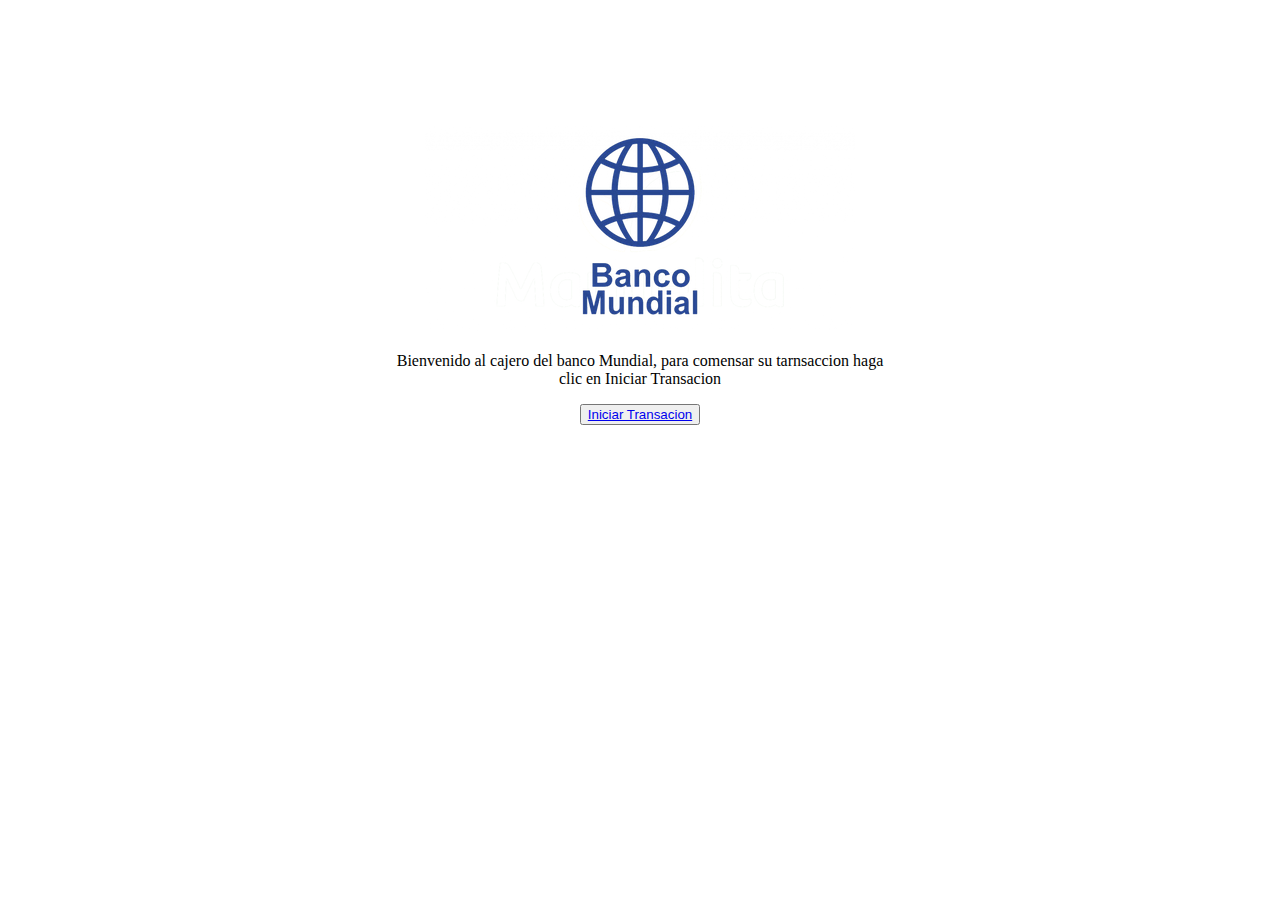
==== index.html @ af0bea11 "Demas paginas" ====
<!DOCTYPE html>
<html lang="en">
<head>
    <meta charset="UTF-8">
    <meta name="viewport" content="width=device-width, initial-scale=1.0">
    <title>Cajero</title>

    <link rel="stylesheet"  href="css/style.css">

</head>
<body>
    
    <div id="imagen" > 
      <img src="banco.png" />  
    
    <p> Bienvenido al cajero del banco Mundial, para comensar su tarnsaccion haga 
                                  <br>  clic en Iniciar Transacion 
    </p>
    <button id="enlace" > <a href="operaciones.html" id="enlace"> Iniciar Transacion  </a> </button>


    </div>

</body>
</html>
---- css/style.css ----
#imagen{
    text-align: center;    
    margin-top: 10%;
    
}

#enlce{
    text-decoration: none;
}
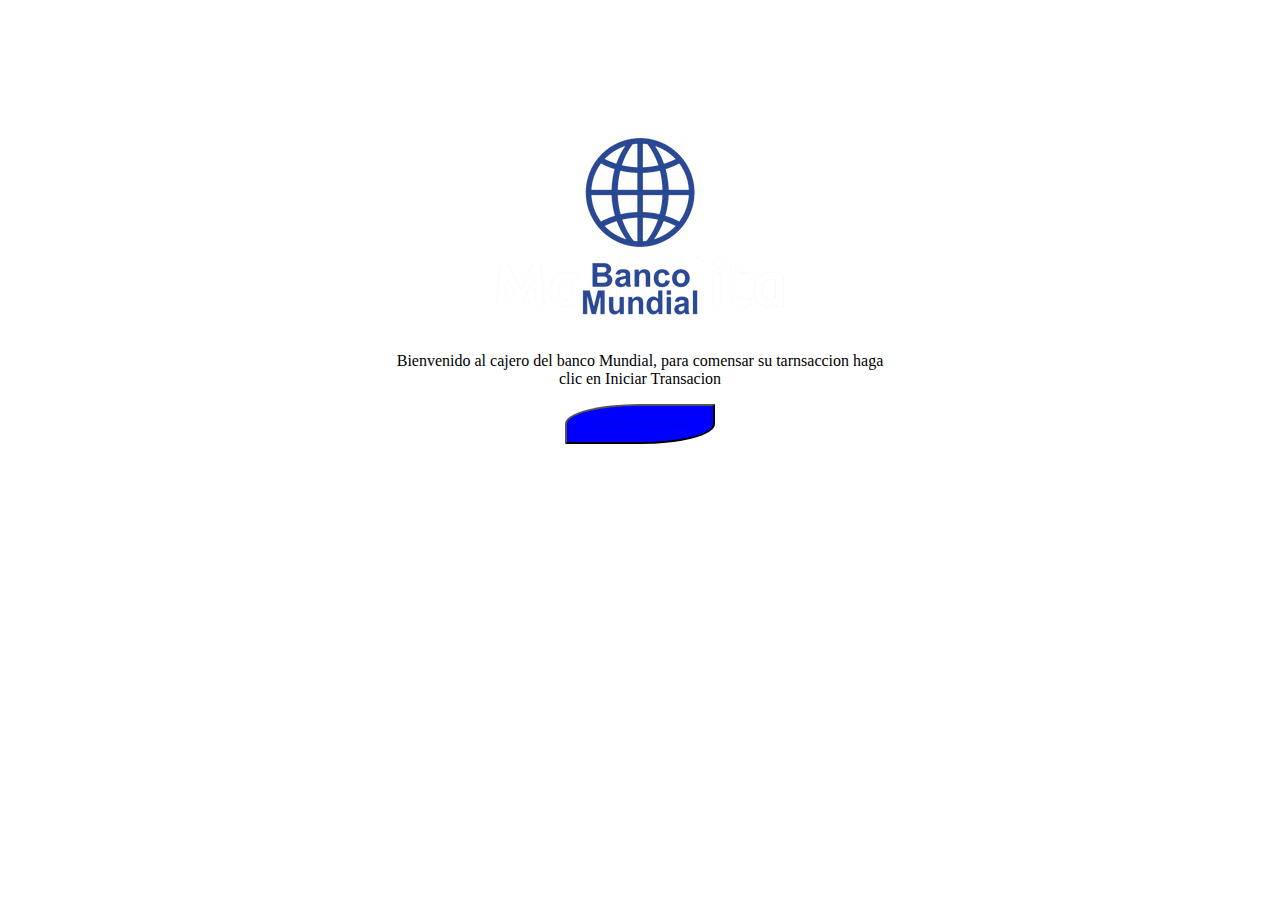
==== commit 104a3ce0: "Index finalizado" ====
--- a/index.html
+++ b/index.html
@@ -1,25 +1,25 @@
 <!DOCTYPE html>
 <html lang="en">
-<head>
-    <meta charset="UTF-8">
-    <meta name="viewport" content="width=device-width, initial-scale=1.0">
+  <head>
+    <meta charset="UTF-8" />
+    <meta name="viewport" content="width=device-width, initial-scale=1.0" />
     <title>Cajero</title>
 
-    <link rel="stylesheet"  href="css/style.css">
+    <link rel="stylesheet" href="css/style.css" />
+  </head>
+  <body>
+    <div id="imagen">
+      <img src="banco.png" />
 
-</head>
-<body>
-    
-    <div id="imagen" > 
-      <img src="banco.png" />  
-    
-    <p> Bienvenido al cajero del banco Mundial, para comensar su tarnsaccion haga 
-                                  <br>  clic en Iniciar Transacion 
-    </p>
-    <button id="enlace" > <a href="operaciones.html" id="enlace"> Iniciar Transacion  </a> </button>
+      <p>
+        Bienvenido al cajero del banco Mundial, para comensar su tarnsaccion
+        haga <br />
+        clic en Iniciar Transacion
+      </p>
 
-
+      <button class="enlace">
+        <a href="operaciones.html" id="enlace"> Iniciar Transacion </a>
+      </button>
     </div>
-
-</body>
-</html>+  </body>
+</html>
--- a/css/style.css
+++ b/css/style.css
@@ -1,9 +1,20 @@
 #imagen{
     text-align: center;    
-    margin-top: 10%;
-    
+    margin-top: 10%;    
 }
-
-#enlce{
+a{
+    font-family:'Times New Roman', Times, serif;
     text-decoration: none;
+    text-decoration-color: white;
+}
+a:visited{
+   color: aliceblue; 
+   text-decoration: none;
+}
+button{
+    width: 150px;
+    height: 40px;
+    background: blue;
+    border-top-left-radius: 50%;
+    border-bottom-right-radius: 50%;  
 }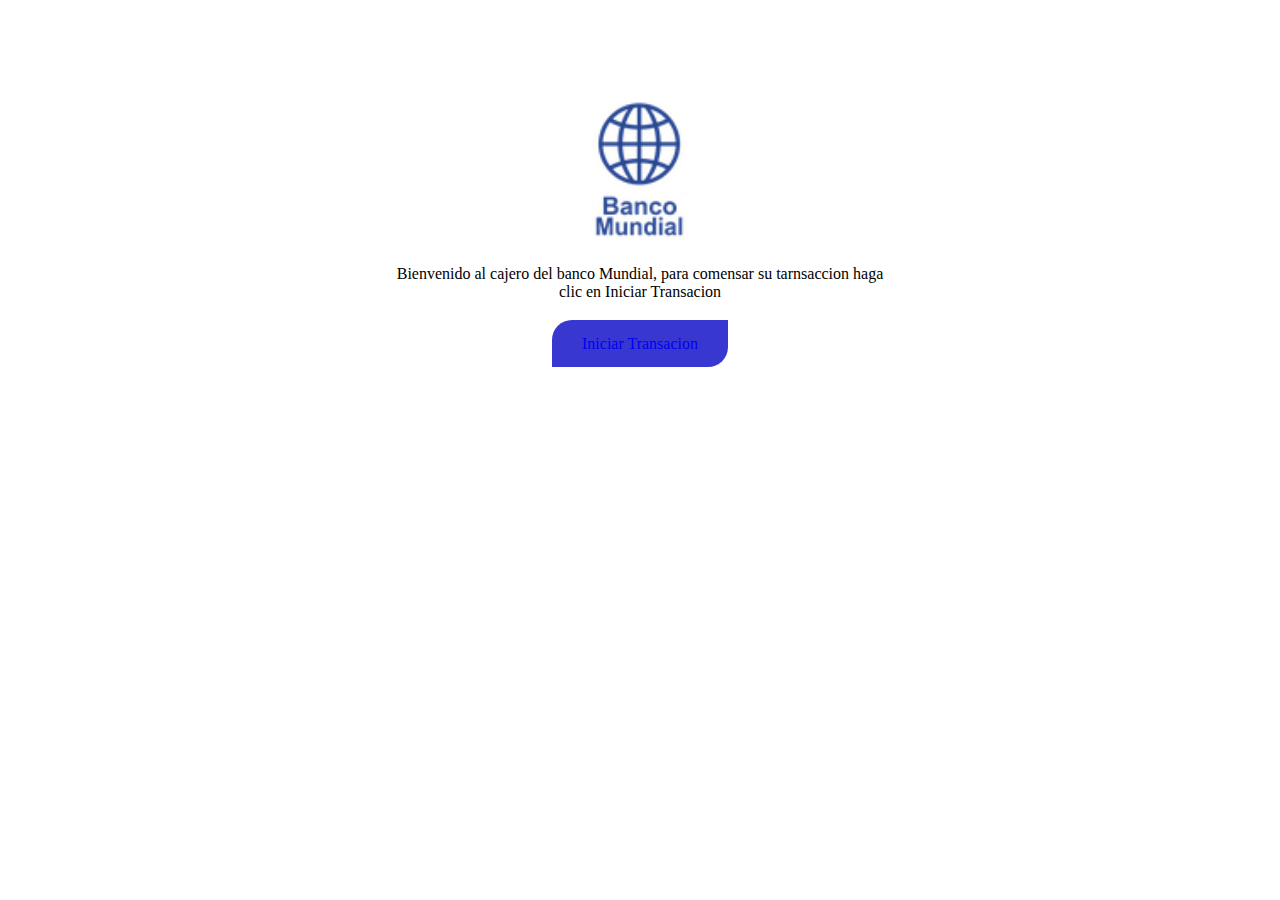
==== commit e8de29be: "Terminado" ====
--- a/index.html
+++ b/index.html
@@ -8,18 +8,16 @@
     <link rel="stylesheet" href="css/style.css" />
   </head>
   <body>
-    <div id="imagen">
-      <img src="banco.png" />
+    <div class="principal">
+      <img src="banco.png" class="img_Index" />
 
       <p>
         Bienvenido al cajero del banco Mundial, para comensar su tarnsaccion
         haga <br />
         clic en Iniciar Transacion
       </p>
-
-      <button class="enlace">
-        <a href="operaciones.html" id="enlace"> Iniciar Transacion </a>
-      </button>
+      <br />
+      <a href="operaciones.html" class="enlace"> Iniciar Transacion </a>
     </div>
   </body>
 </html>
--- a/css/style.css
+++ b/css/style.css
@@ -1,20 +1,104 @@
-#imagen{
-    text-align: center;    
-    margin-top: 10%;    
+/*INDEX*/
+
+.principal{
+    text-align: center;
+    margin: 8%;
 }
-a{
-    font-family:'Times New Roman', Times, serif;
-    text-decoration: none;
-    text-decoration-color: white;
+
+.img_Index{
+    width: 100px;
 }
-a:visited{
+.enlace:visited{
    color: aliceblue; 
    text-decoration: none;
 }
-button{
-    width: 150px;
+.enlace{
+    border-bottom-right-radius: 20px; 
+    border-top-left-radius: 20px;
+    padding: 15px 30px;  
+    background-color: rgb(56, 56, 209);
+    text-decoration: none;
+}
+/*---------------------------------------------------*/
+/* OPERACIONES */
+.niveles{
+    display: flex;
+    margin-left: 300px;
+}
+.boton_I{
+    margin: 50px;
+}
+.boton_D{
+        margin: 50px;
+}
+.gris{
+    background: gray;
+} 
+/*---------------------------------------------------*/
+/*Clave*/
+
+/*---------------------------------------------------*/
+/*otrovalot*/
+.text{
+    margin-left: 150px;
+    text-align: left;
+}
+.cuadro{
+    margin-bottom: 20px;
+    color: black;
+    text-align: center;
+    width: 200px;
     height: 40px;
-    background: blue;
-    border-top-left-radius: 50%;
-    border-bottom-right-radius: 50%;  
+    border-color: black;
+    border-color: black;
+}
+
+/*-----------------------------------------------------*/
+/*Clave*/
+.margenes{
+    margin-left: 100px;
+}
+.numerico{
+    text-align: center;
+    width: 70px;
+    height: 50px;    
+    margin: 5px;
+    border-bottom-left-radius: 20px;
+    border-top-right-radius: 20px;
+}
+
+
+
+/*--------------------------------------------------------*/
+
+.imagen {
+    margin-left: 0%;
+}
+.bloque{
+margin-left: 270px;
+margin-right: 100px;
+margin-bottom: 40px;
+display: flex;
+width: 700px;
+}
+
+
+
+.txt{
+    margin-top: 18px;
+    text-align: left;
+    flex: 2;
+    width: 30px;
+}
+.imge{
+    margin-left: 0%;
+    margin-right: 0% ;
+}
+.Botones{   
+
+    width: 190px;
+    height: 150px;
+    margin: 0%;    
+    /*display: inline-block ;    */
+    
 }